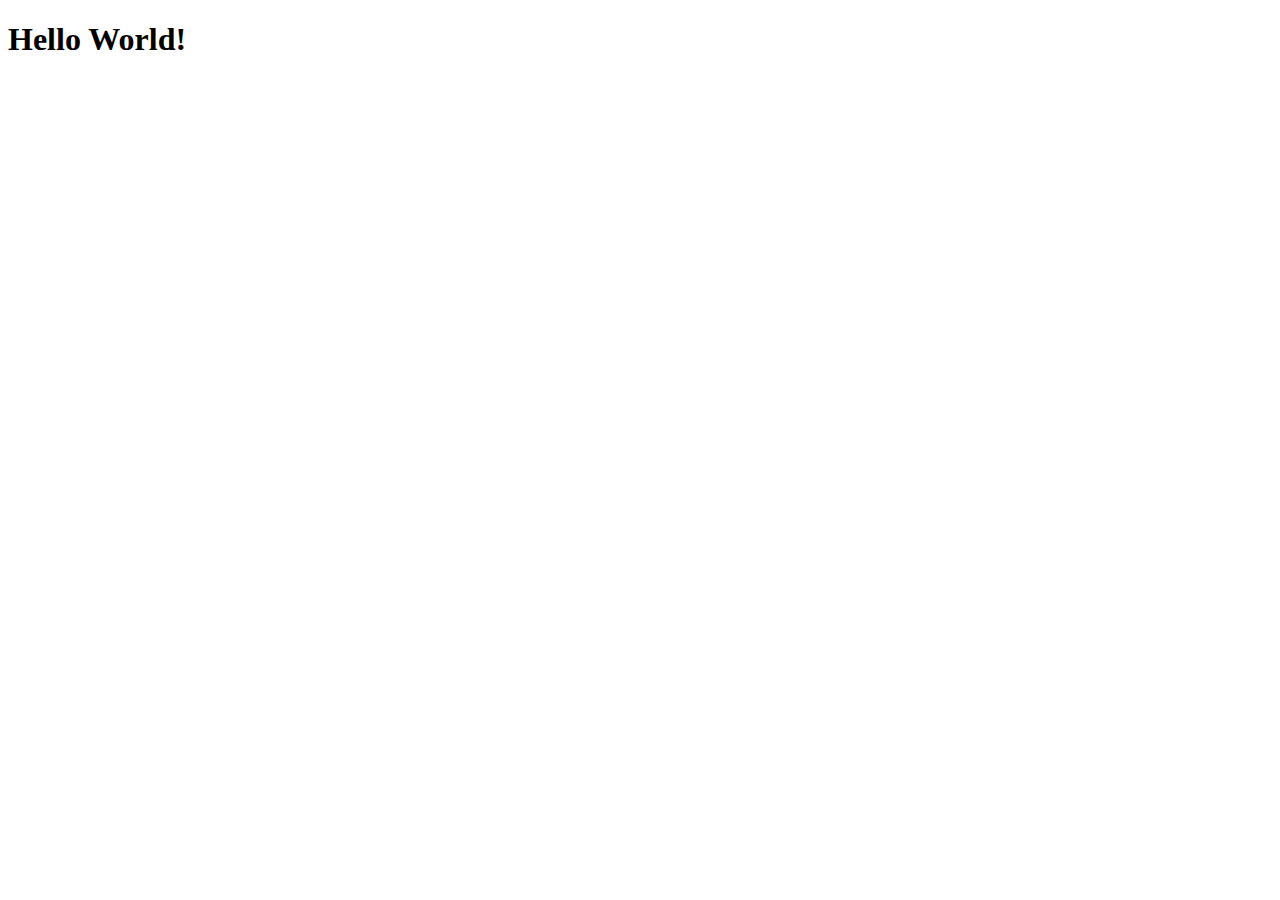
==== site/index.html @ 4eaa9f89 "my first page" ====
<!DOCTYPE html>
<html>
<head>
	<meta charset="utf-8">
	<meta name="viewport" content="width=device-width, initial-scale=1">
	<title>Hello World!</title>
</head>
<body>
<h1>Hello World!</h1>
</body>
</html>
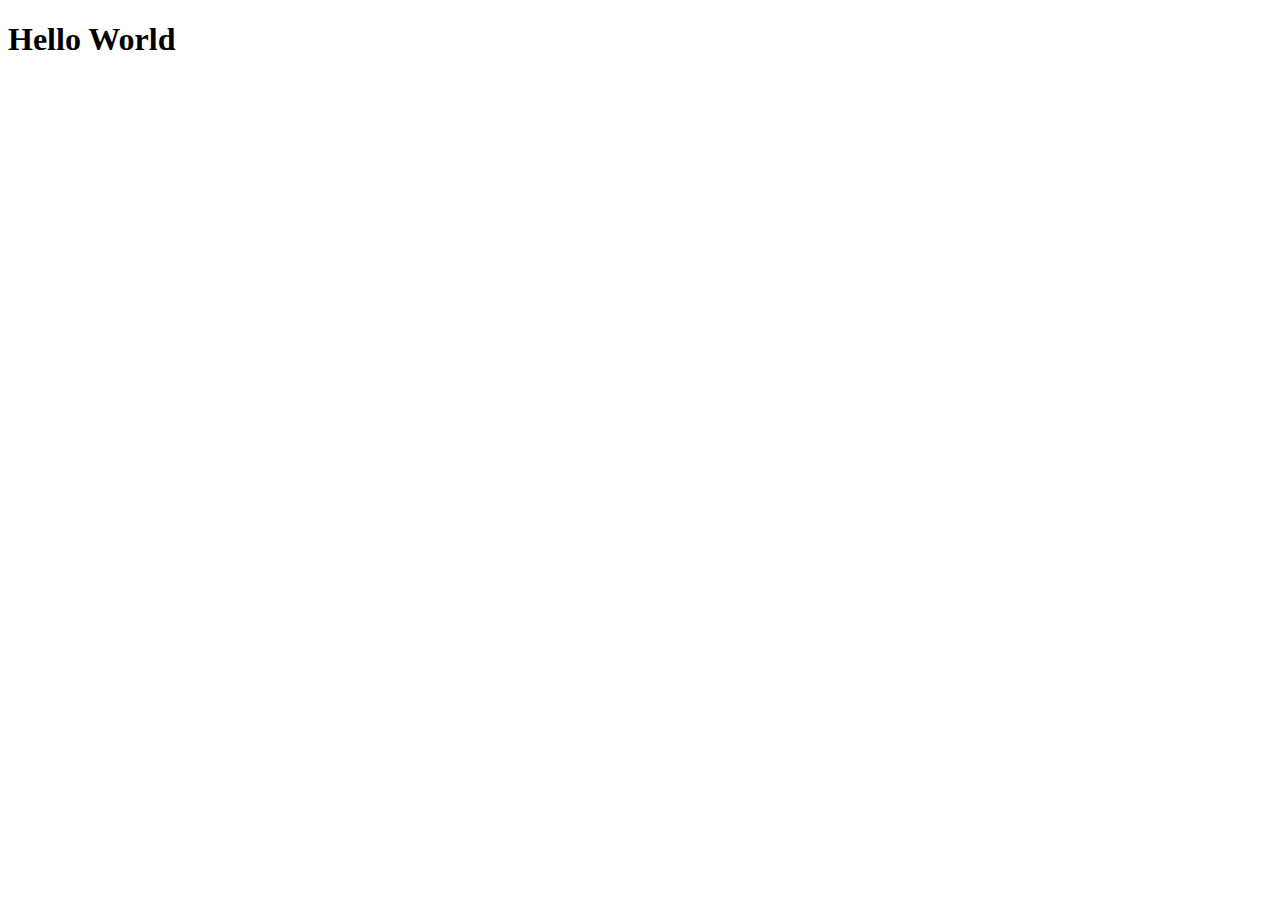
==== commit 2d1fe416: "Commiting name test#" ====
--- a/site/index.html
+++ b/site/index.html
@@ -6,6 +6,6 @@
 	<title>Hello World!</title>
 </head>
 <body>
-<h1>Hello World!</h1>
+<h1>Hello World</h1>
 </body>
 </html>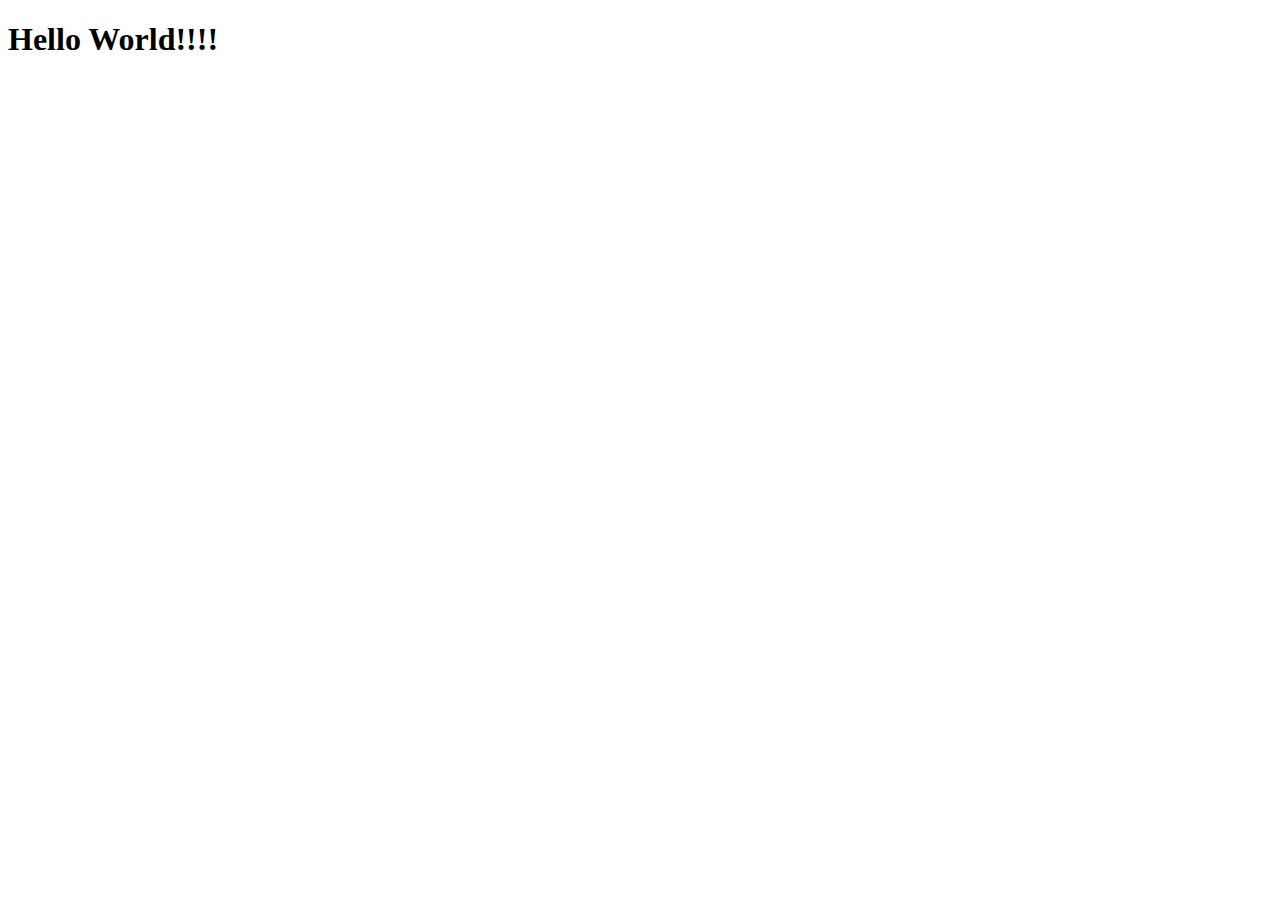
==== commit c2c66177: "Username check" ====
--- a/site/index.html
+++ b/site/index.html
@@ -3,9 +3,9 @@
 <head>
 	<meta charset="utf-8">
 	<meta name="viewport" content="width=device-width, initial-scale=1">
-	<title>Hello World!</title>
+	<title>Hello World!!!!</title>
 </head>
 <body>
-<h1>Hello World</h1>
+<h1>Hello World!!!!</h1>
 </body>
 </html>